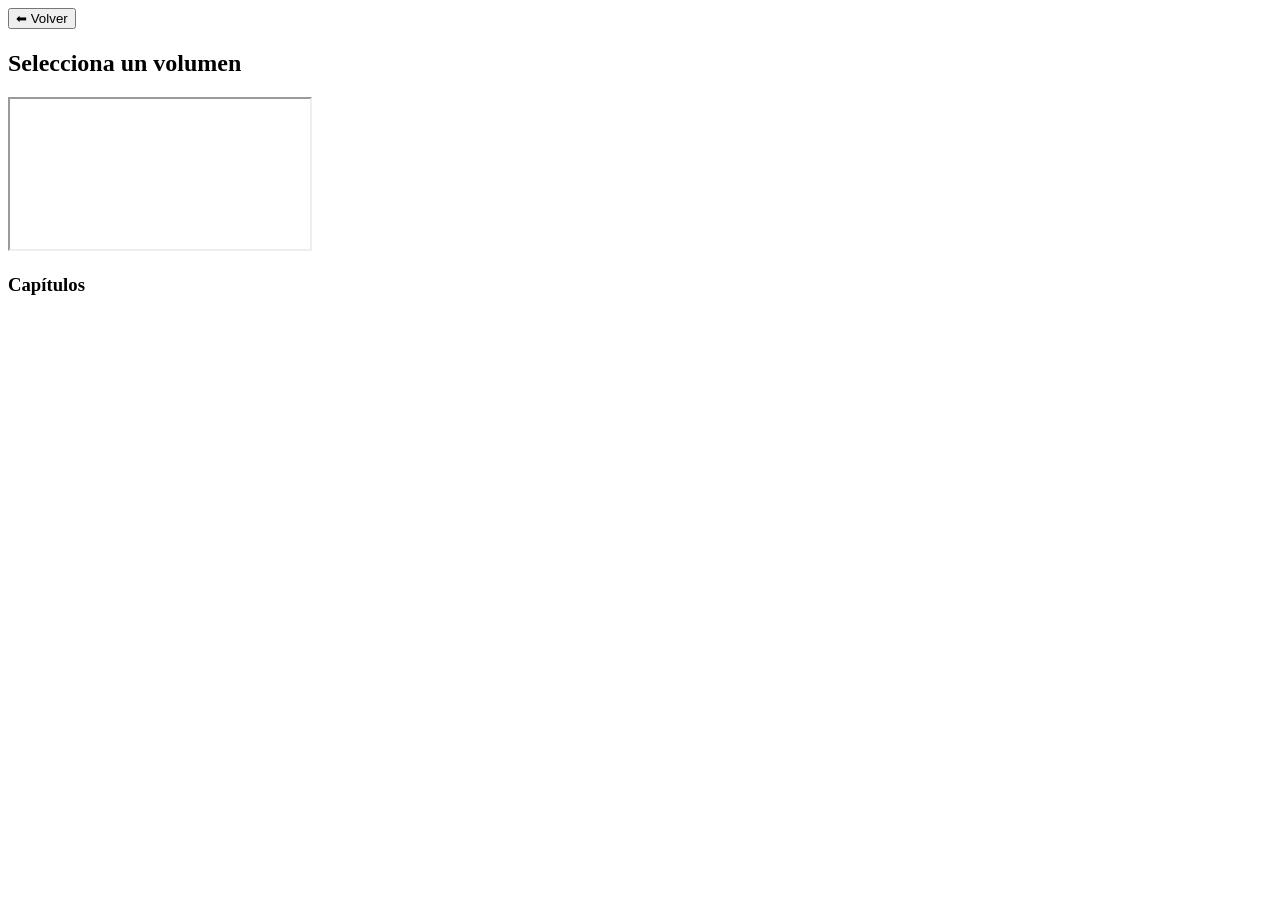
==== ver.html @ 081ea82e "first commit" ====
<!DOCTYPE html>
<html lang="es">
<head>
    <meta charset="UTF-8">
    <title>Ver Volumen</title>
    <meta name="viewport" content="width=device-width, initial-scale=1.0">
    <link rel="stylesheet" href="css/styles.css">
</head>
<body>

<header class="header-app">
    <button class="btn-volver" onclick="volver()">⬅ Volver</button>
    <h1 id="titulo-arco"></h1>
</header>

<main class="layout">

    <!-- SIDEBAR -->
    <aside class="sidebar">
        <div id="contenedor-volumenes"></div>
    </aside>

    <!-- LECTOR -->
    <section class="lector">
        <div id="visor">
            <h2 id="titulo-volumen">Selecciona un volumen</h2>
            <iframe id="pdfViewer"></iframe>
        </div>
    </section>

    <!-- CAPÍTULOS -->
    <aside class="sidebar-derecha">
        <h3>Capítulos</h3>
        <div id="panel-capitulos"></div>
    </aside>

</main>

<script src="js/ver.js"></script>
</body>
</html>
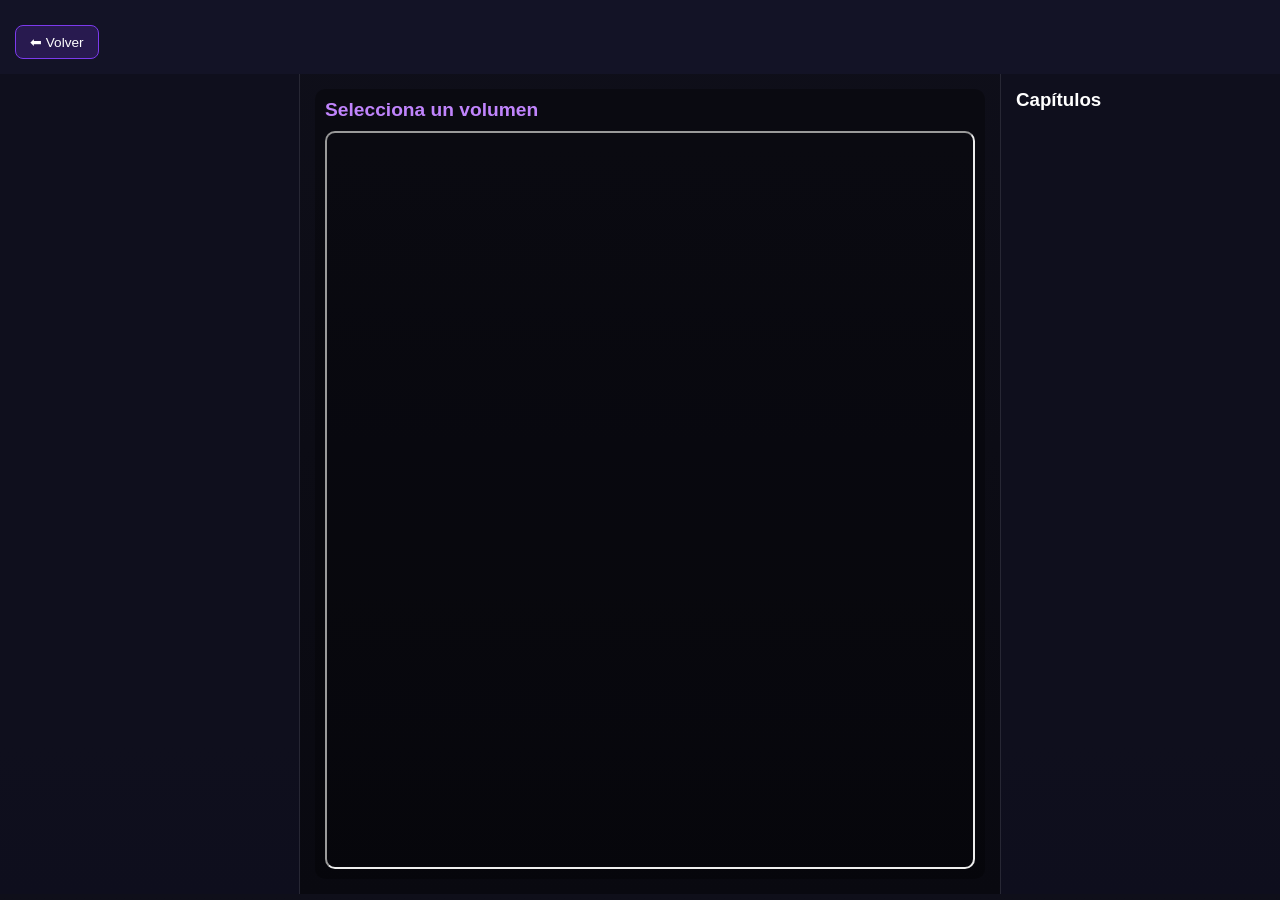
==== commit ed75a54b: "Fix stylesheet link case sensitivity" ====
--- a/ver.html
+++ b/ver.html
@@ -4,7 +4,7 @@
     <meta charset="UTF-8">
     <title>Ver Volumen</title>
     <meta name="viewport" content="width=device-width, initial-scale=1.0">
-    <link rel="stylesheet" href="css/styles.css">
+    <link rel="stylesheet" href="CSS/styles.css">
 </head>
 <body>
 
@@ -38,4 +38,4 @@
 
 <script src="js/ver.js"></script>
 </body>
-</html>+</html>
--- a/CSS/styles.css
+++ b/CSS/styles.css
@@ -0,0 +1,354 @@
+/* ===== RESET ===== */
+* {
+    margin: 0;
+    padding: 0;
+    box-sizing: border-box;
+}
+
+body {
+    font-family: 'Poppins', sans-serif;
+    background: linear-gradient(180deg, #0f0f1a, #090910);
+    color: #fff;
+}
+
+/* ===== HEADER GLOBAL ===== */
+header {
+    text-align: center;
+    padding: 20px;
+    background: rgba(20, 20, 40, 0.8);
+    backdrop-filter: blur(10px);
+}
+
+h1 {
+    color: #a855f7;
+    font-size: 2rem;
+}
+
+/* ===== BOTONES ===== */
+button {
+    background: linear-gradient(45deg, #7c3aed, #9333ea);
+    border: none;
+    padding: 8px;
+    color: white;
+    cursor: pointer;
+    border-radius: 6px;
+    margin-top: 10px;
+    width: 100%;
+    font-size: 0.85rem;
+}
+
+button:hover {
+    opacity: 0.8;
+}
+
+/* ===== TAGS ===== */
+.scans {
+    display: flex;
+    flex-wrap: wrap;
+    gap: 6px;
+    margin-top: 10px;
+}
+
+.tag-scan {
+    font-size: 0.75rem;
+    padding: 4px 8px;
+    border-radius: 999px;
+    background: rgba(124,58,237,0.2);
+    border: 1px solid #7c3aed;
+    color: #c4b5fd;
+    text-decoration: none;
+}
+
+.tag-scan:hover {
+    background: #7c3aed;
+    color: white;
+}
+
+/*INDEX*/
+/* ===== GRID PRINCIPAL ===== */
+#contenedor-arcos {
+    display: grid;
+    grid-template-columns: repeat(5, 1fr);
+    gap: 15px;
+    padding: 15px;
+}
+
+/* ===== CARD ===== */
+.arco {
+    background: rgba(28, 28, 43, 0.7);
+    border-radius: 12px;
+    overflow: hidden;
+    transition: 0.3s;
+    backdrop-filter: blur(8px);
+}
+
+.arco:hover {
+    transform: translateY(-5px);
+}
+
+/* IMAGEN */
+.arco img {
+    width: 100%;
+    height: 520px;
+    object-fit: cover;
+}
+
+/* CONTENIDO */
+.arco-content {
+    padding: 10px;
+}
+
+.arco-content h3 {
+    font-size: 1rem;
+    margin-bottom: 3px;
+}
+
+.arco-content p {
+    font-size: 0.85rem;
+    margin-bottom: 5px;
+}
+
+/*Responsive index*/
+/* ===== MOBILE GRANDES (1080x2400 aprox) ===== */
+@media (max-width: 900px) {
+
+    #contenedor-arcos {
+        grid-template-columns: repeat(2, 1fr);
+        gap: 10px;
+        padding: 10px;
+    }
+
+    .arco img {
+        height: 260px;
+    }
+
+    .arco-content h3 {
+        font-size: 0.9rem;
+    }
+
+    .arco-content p {
+        font-size: 0.75rem;
+    }
+
+    button {
+        font-size: 0.75rem;
+        padding: 6px;
+    }
+
+    header {
+        padding: 15px;
+    }
+
+    h1 {
+        font-size: 1.4rem;
+    }
+}
+
+/* MÓVIL MÁS PEQUEÑO */
+@media (max-width: 500px) {
+
+    #contenedor-arcos {
+        grid-template-columns: 1fr;
+    }
+
+    .arco img {
+        height: 220px;
+    }
+}
+
+/*HTML LECTOR*/
+/* ===== HEADER APP ===== */
+.header-app {
+    display: flex;
+    align-items: center;
+    gap: 10px;
+    padding: 15px;
+    background: rgba(20, 20, 40, 0.9);
+}
+
+/* ===== LAYOUT ===== */
+.layout {
+    display: flex;
+    height: calc(100vh - 80px);
+}
+
+/* ===== SIDEBAR IZQUIERDA ===== */
+.sidebar {
+    width: 300px;
+    background: rgba(15, 15, 30, 0.95);
+    border-right: 1px solid rgba(255,255,255,0.1);
+    overflow-y: auto;
+    padding: 15px;
+}
+
+/* ===== SIDEBAR DERECHA ===== */
+.sidebar-derecha {
+    width: 280px;
+    background: rgba(15, 15, 30, 0.95);
+    border-left: 1px solid rgba(255,255,255,0.1);
+    padding: 15px;
+    overflow-y: auto;
+}
+
+/* ===== LECTOR ===== */
+.lector {
+    flex: 1;
+    display: flex;
+    flex-direction: column;
+    padding: 15px;
+}
+
+/* ===== VISOR PDF ===== */
+#visor {
+    background: rgba(0,0,0,0.3);
+    border-radius: 10px;
+    flex: 1;
+    display: flex;
+    flex-direction: column;
+    padding: 10px;
+}
+
+#titulo-volumen {
+    font-size: 1.2rem;
+    margin-bottom: 10px;
+    color: #c084fc;
+}
+
+iframe {
+    flex: 1;
+    width: 100%;
+    border-radius: 10px;
+}
+
+/* ===== VOLUMENES ===== */
+.volumen-card {
+    background: rgba(30, 30, 50, 0.7);
+    border-radius: 10px;
+    overflow: hidden;
+}
+
+.volumen-header {
+    display: flex;
+    justify-content: space-between;
+    padding: 15px;
+    cursor: pointer;
+    background: rgba(50, 50, 80, 0.6);
+}
+
+.volumen-body {
+    max-height: 0;
+    overflow: hidden;
+    transition: 0.4s;
+}
+
+.volumen-body.activo {
+    max-height: 500px;
+    padding: 15px;
+}
+
+/* ===== CAPITULOS ===== */
+.capitulos {
+    max-height: 200px;
+    overflow-y: auto;
+}
+
+.capitulo {
+    padding: 6px;
+    font-size: 0.9rem;
+    border-bottom: 1px solid rgba(255,255,255,0.1);
+}
+
+.capitulo-item {
+    padding: 8px;
+    font-size: 0.85rem;
+    border-bottom: 1px solid rgba(255,255,255,0.1);
+    cursor: pointer;
+}
+
+.capitulo-item:hover {
+    background: rgba(124,58,237,0.2);
+}
+
+/*RESPONSIVE LECTOR*/
+/* ===== MOBILE ALTO (1080x2400) ===== */
+@media (max-width: 900px) {
+
+    .layout {
+        flex-direction: column;
+        height: 100vh;
+    }
+
+    /* Sidebar superior (volúmenes) */
+    .sidebar {
+        width: 100%;
+        max-height: 180px;
+        overflow-y: auto;
+        padding: 10px;
+    }
+
+    /* Sidebar capítulos (debajo del visor) */
+    .sidebar-derecha {
+        width: 100%;
+        max-height: 150px;
+        padding: 10px;
+    }
+
+    /* Lector ocupa MÁS espacio */
+    .lector {
+        flex: 1;
+        padding: 10px;
+    }
+
+    #visor {
+        flex: 1;
+        padding: 8px;
+    }
+
+    iframe {
+        height: 55vh;
+    }
+
+    #titulo-volumen {
+        font-size: 1rem;
+    }
+
+    .capitulo-item {
+        font-size: 0.75rem;
+        padding: 6px;
+    }
+
+    .volumen-header h3 {
+        font-size: 0.9rem;
+    }
+}
+
+.btn-volver {
+    width: auto;
+    padding: 8px 14px;
+    border-radius: 8px;
+    background: rgba(124,58,237,0.2);
+    border: 1px solid #7c3aed;
+}
+
+.btn-volver:hover {
+    background: #7c3aed;
+}
+
+/* ===== FOOTER ===== */
+.footer {
+    text-align: center;
+    padding: 20px;
+    font-size: 0.8rem;
+    background: rgba(20, 20, 40, 0.8);
+    border-top: 1px solid rgba(255,255,255,0.1);
+    margin-top: 20px;
+    color: #c4b5fd;
+}
+
+.footer strong {
+    color: #a855f7;
+}
+
+.footer p {
+    margin-bottom: 5px;
+}
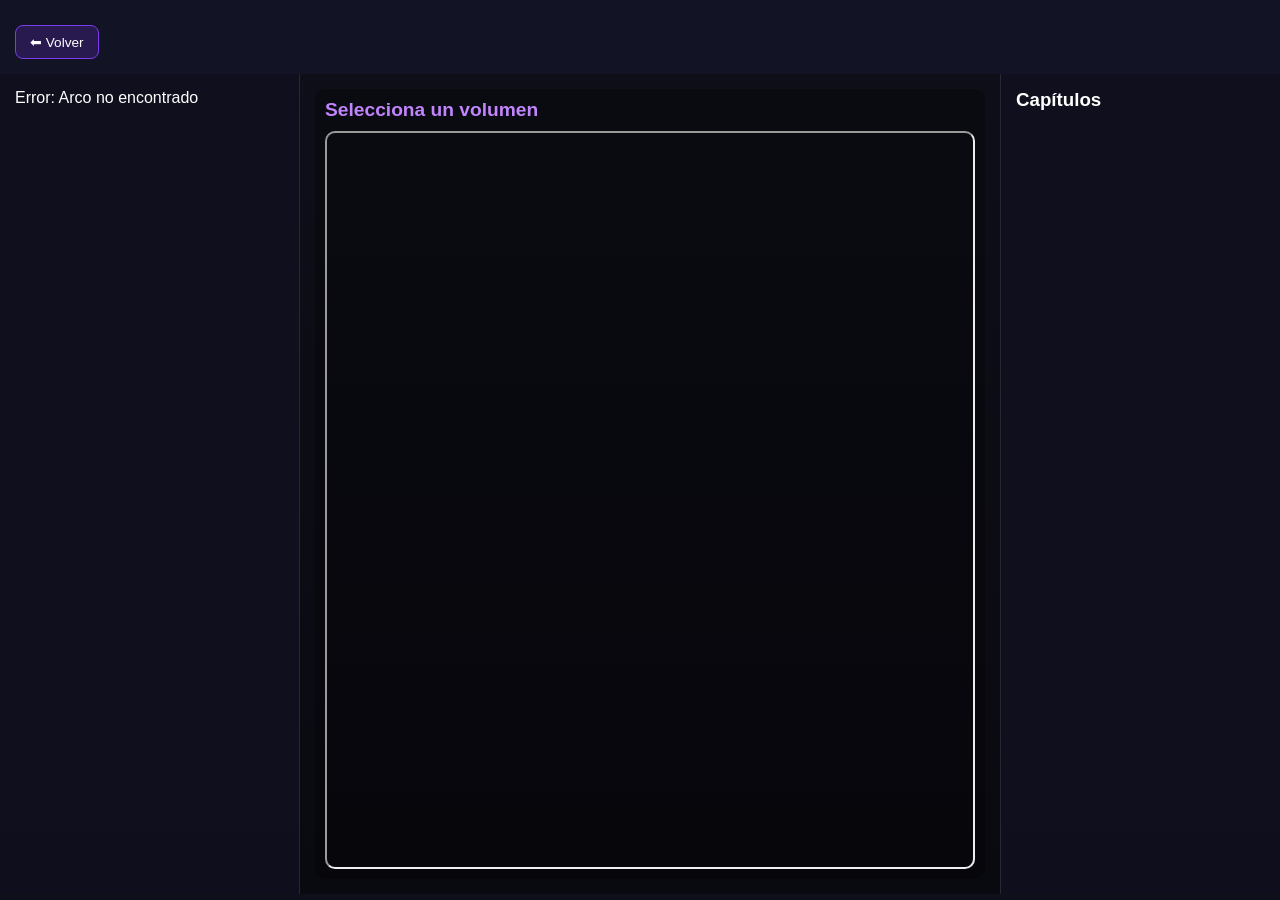
==== commit 15d642f3: "Update ver.html" ====
--- a/ver.html
+++ b/ver.html
@@ -36,6 +36,6 @@
 
 </main>
 
-<script src="js/ver.js"></script>
+<script src="JS/ver.js"></script>
 </body>
 </html>
